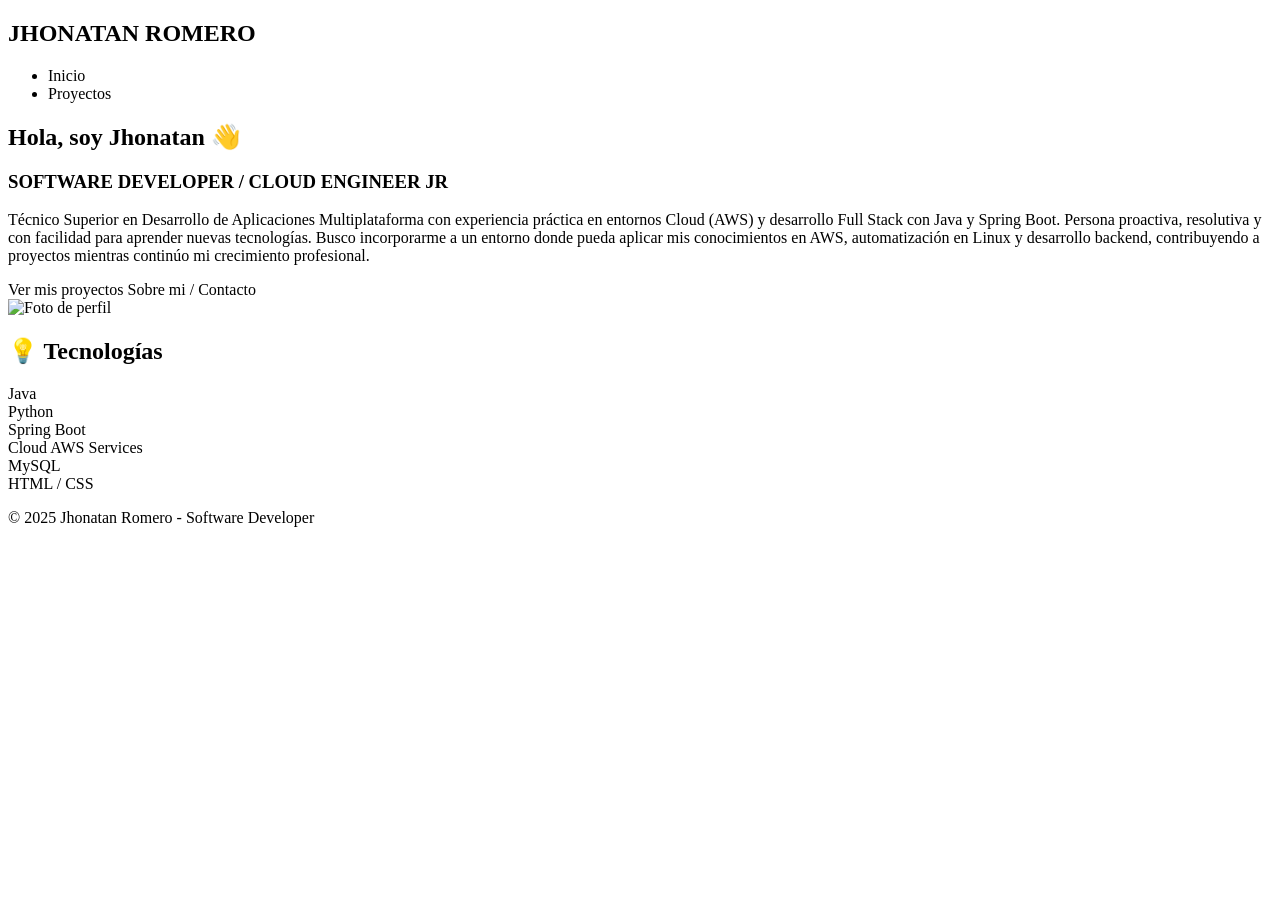
==== src/main/resources/templates/index.html @ cc735d6d "Versión inicial del portfolio" ====
<!DOCTYPE html>
<html xmlns:th="http://www.thymeleaf.org" lang="es">
<head>
    <meta charset="UTF-8">
    <meta name="viewport" content="width=device-width, initial-scale=1.0">
    <title>Portfolio - Jhonatan</title>
    <link rel="stylesheet" th:href="@{/css/MiEstilo.css}">
</head>
<body>

<header class="header">
    <nav class="navbar">
        <h1 class="logo">JHONATAN ROMERO</h1>
        <ul class="nav-links">
            <li><a th:href="@{/}">Inicio</a></li>
            <li><a th:href="@{/proyectos}">Proyectos</a></li>
        </ul>
    </nav>

    <section class="hero">
        <div class="hero-text">
            <h2>Hola, soy <span>Jhonatan</span> 👋</h2>
            <h3>SOFTWARE DEVELOPER / CLOUD ENGINEER JR</h3>
            <p>Técnico Superior en Desarrollo de Aplicaciones Multiplataforma con experiencia práctica en entornos Cloud (AWS) y desarrollo Full Stack
			con Java y Spring Boot. Persona proactiva, resolutiva y con facilidad para aprender nuevas tecnologías. Busco incorporarme a un entorno
			donde pueda aplicar mis conocimientos en AWS, automatización en Linux y desarrollo backend, contribuyendo a proyectos mientras continúo
			mi crecimiento profesional.</p>
            <div class="hero-buttons">
                <a th:href="@{/proyectos}" class="btn btn-outline">Ver mis proyectos</a>
                <a th:href="@{/informacion}" class="btn btn-outline">Sobre mi / Contacto</a>
			</div>
        </div>
        <div class="hero-img">
            <img th:src="@{/img/fotoPerfil.jpg}" alt="Foto de perfil">
        </div>
    </section>
</header>

<main>
    <section class="skills">
        <h2>💡 Tecnologías</h2>
        <div class="skills-grid">
            <div class="skill">Java</div>
			<div class="skill">Python</div>
            <div class="skill">Spring Boot</div>
            <div class="skill">Cloud AWS Services</div>
            <div class="skill">MySQL</div>
            <div class="skill">HTML / CSS</div>
        </div>
    </section>
</main>

<footer>
    <p>© 2025 Jhonatan Romero - Software Developer</p>
</footer>

</body>
</html>
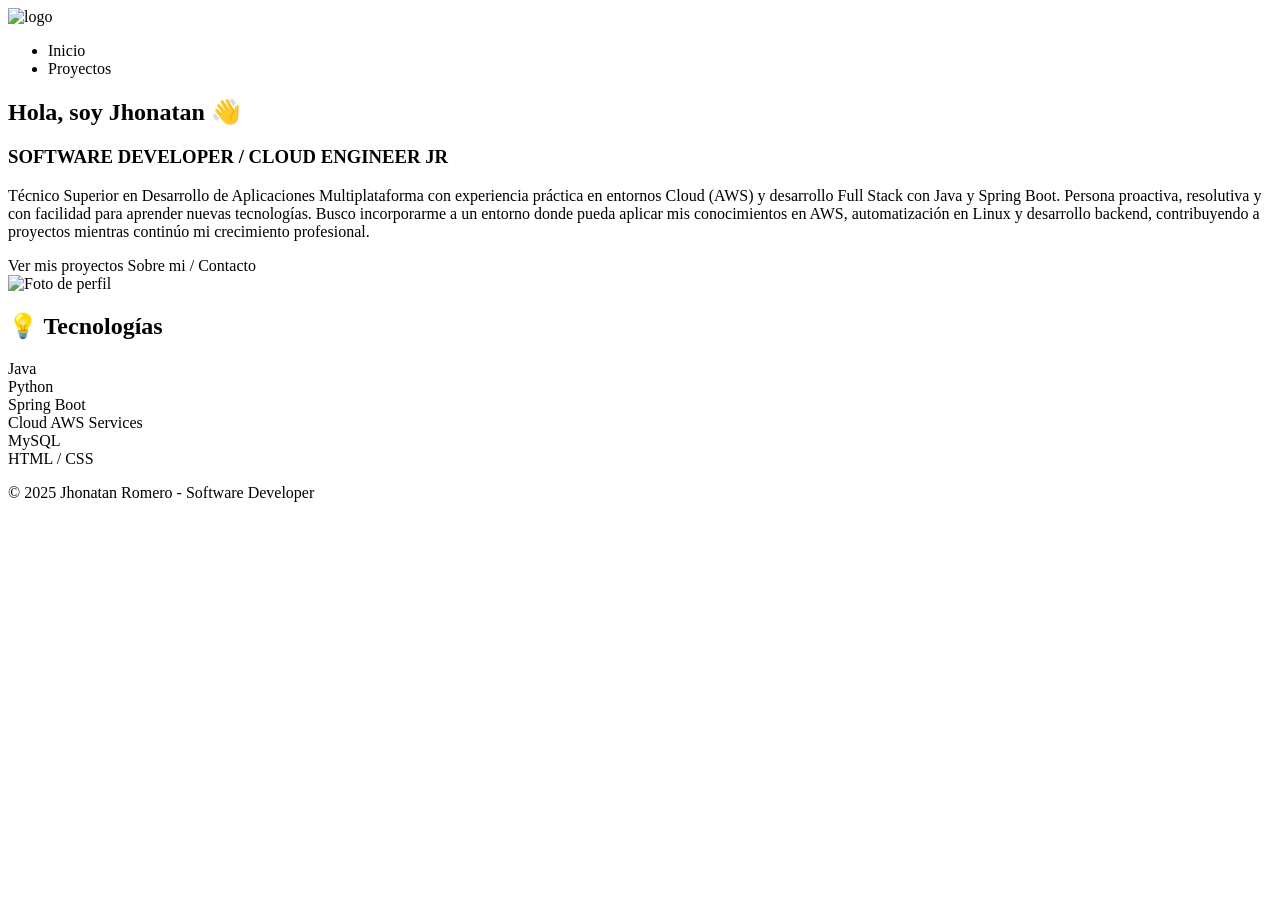
==== commit 08dc5750: "CAMBIOS PORTFOLIO" ====
--- a/src/main/resources/templates/index.html
+++ b/src/main/resources/templates/index.html
@@ -10,7 +10,7 @@
 
 <header class="header">
     <nav class="navbar">
-        <h1 class="logo">JHONATAN ROMERO</h1>
+		<img style="height: 90px; width: 160px;" th:src="@{/img/logo.png}" alt="logo">
         <ul class="nav-links">
             <li><a th:href="@{/}">Inicio</a></li>
             <li><a th:href="@{/proyectos}">Proyectos</a></li>
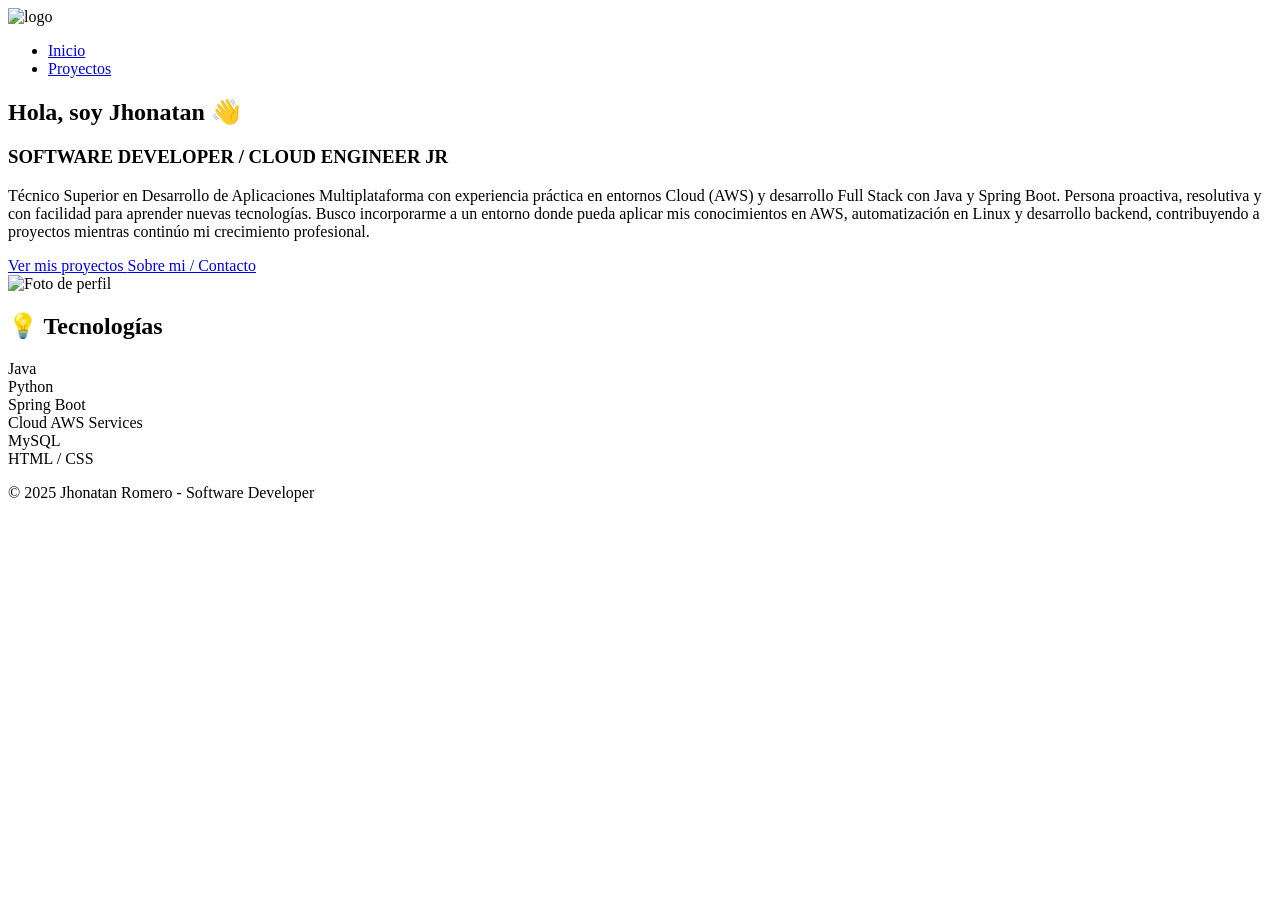
==== commit 8fd6408e: "Cambios en Portfolio 2026" ====
--- a/src/main/resources/templates/index.html
+++ b/src/main/resources/templates/index.html
@@ -1,19 +1,19 @@
 <!DOCTYPE html>
-<html xmlns:th="http://www.thymeleaf.org" lang="es">
+<html lang="es">
 <head>
     <meta charset="UTF-8">
     <meta name="viewport" content="width=device-width, initial-scale=1.0">
     <title>Portfolio - Jhonatan</title>
-    <link rel="stylesheet" th:href="@{/css/MiEstilo.css}">
+    <link rel="stylesheet" href="css/MiEstilo.css">
 </head>
 <body>
 
 <header class="header">
     <nav class="navbar">
-		<img style="height: 90px; width: 160px;" th:src="@{/img/logo.png}" alt="logo">
+        <img style="height: 120px; width: 160px;" src="img/logo-jr.png" alt="logo">
         <ul class="nav-links">
-            <li><a th:href="@{/}">Inicio</a></li>
-            <li><a th:href="@{/proyectos}">Proyectos</a></li>
+            <li><a href="index.html">Inicio</a></li>
+            <li><a href="proyectos.html">Proyectos</a></li>
         </ul>
     </nav>
 
@@ -21,17 +21,25 @@
         <div class="hero-text">
             <h2>Hola, soy <span>Jhonatan</span> 👋</h2>
             <h3>SOFTWARE DEVELOPER / CLOUD ENGINEER JR</h3>
-            <p>Técnico Superior en Desarrollo de Aplicaciones Multiplataforma con experiencia práctica en entornos Cloud (AWS) y desarrollo Full Stack
-			con Java y Spring Boot. Persona proactiva, resolutiva y con facilidad para aprender nuevas tecnologías. Busco incorporarme a un entorno
-			donde pueda aplicar mis conocimientos en AWS, automatización en Linux y desarrollo backend, contribuyendo a proyectos mientras continúo
-			mi crecimiento profesional.</p>
+            <p>Técnico Superior en Desarrollo de Aplicaciones 
+            Multiplataforma con experiencia práctica en entornos 
+            Cloud (AWS) y desarrollo Full Stack con Java y Spring Boot. 
+            Persona proactiva, resolutiva y con facilidad para aprender 
+            nuevas tecnologías. Busco incorporarme a un entorno donde 
+            pueda aplicar mis conocimientos en AWS, automatización en 
+            Linux y desarrollo backend, contribuyendo a proyectos 
+            mientras continúo mi crecimiento profesional.</p>
             <div class="hero-buttons">
-                <a th:href="@{/proyectos}" class="btn btn-outline">Ver mis proyectos</a>
-                <a th:href="@{/informacion}" class="btn btn-outline">Sobre mi / Contacto</a>
-			</div>
+                <a href="proyectos.html" class="btn btn-outline">
+                    Ver mis proyectos
+                </a>
+                <a href="informacion.html" class="btn btn-outline">
+                    Sobre mi / Contacto
+                </a>
+            </div>
         </div>
         <div class="hero-img">
-            <img th:src="@{/img/fotoPerfil.jpg}" alt="Foto de perfil">
+            <img src="img/fotoPerfil.jpg" alt="Foto de perfil">
         </div>
     </section>
 </header>
@@ -41,7 +49,7 @@
         <h2>💡 Tecnologías</h2>
         <div class="skills-grid">
             <div class="skill">Java</div>
-			<div class="skill">Python</div>
+            <div class="skill">Python</div>
             <div class="skill">Spring Boot</div>
             <div class="skill">Cloud AWS Services</div>
             <div class="skill">MySQL</div>
